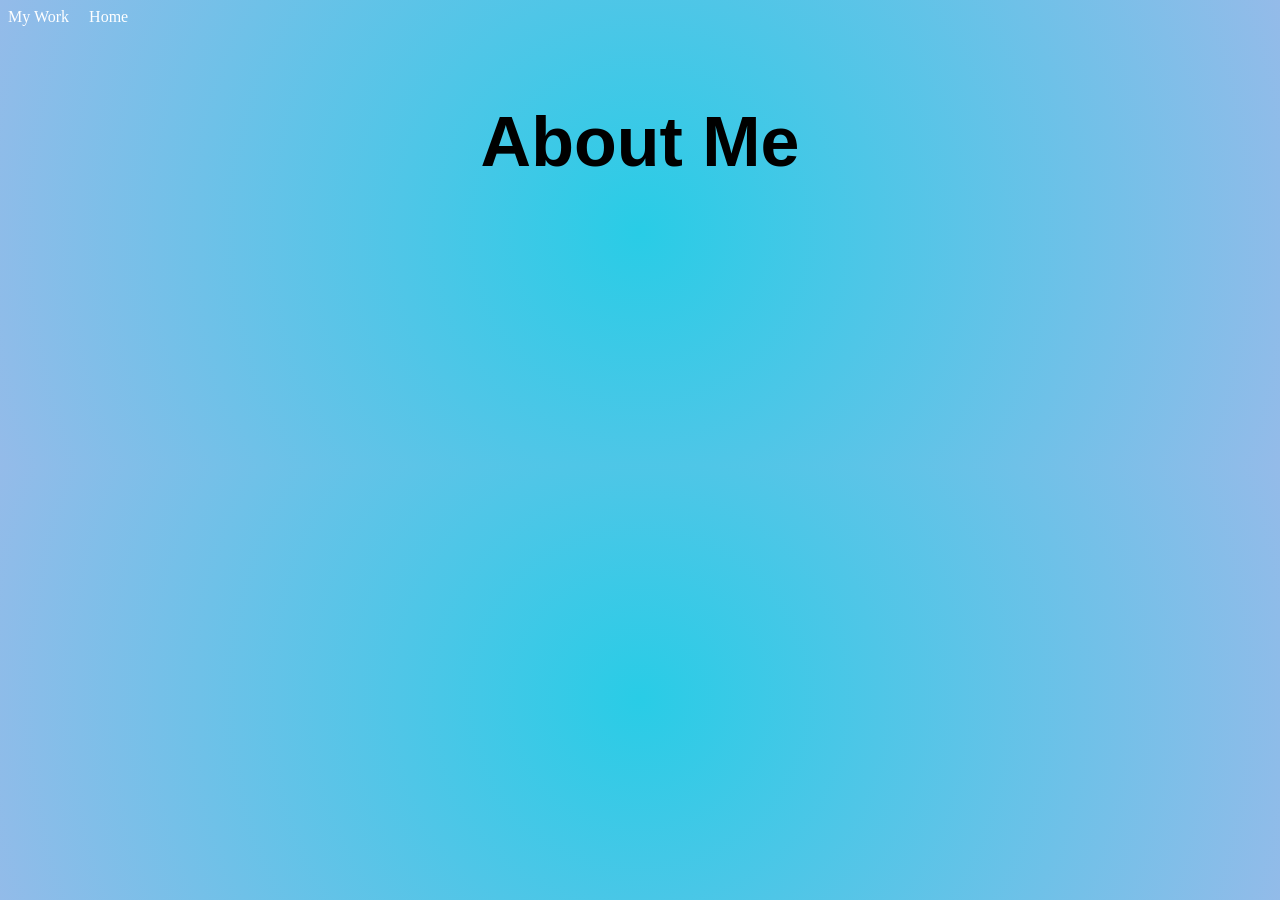
==== about.html @ 40acd287 "Update index, about, and work pages with navigation and styling improvements" ====
<!DOCTYPE html>
<html lang="en">
<head>
    <meta charset="UTF-8">
    <meta name="viewport" content="width=device-width, initial-scale=1.0">
    <title>My Work</title>
    <link rel="stylesheet" href="css/style.css">
    <link rel="preconnect" href="https://fonts.googleapis.com">

    <nav class="navbar">
    <ul class="nav-links">
        <li><a href="work.html">My Work</a></li>
        <li><a href="index.html">Home</a></li>
    </ul>

    <body>
    <h1 class="intro">About Me</h1>
    </body>
</html>
---- css/style.css ----
body {
background: radial-gradient(circle, rgba(41, 204, 230, 1) 0%, rgba(148, 187, 233, 1) 100%);
height: 50vh;}

.intro {
  font-family: "Bubblegum Sans", sans-serif;
  color: #000000;
  text-align: center;
  padding-top: 2vh;
  font-size: 70px;
  text-align: top;
}

.navbar {
            background-color:rgba(41, 204, 230, 1) 0%, rgba(148, 187, 233, 1) 100%;
            display: relative;
            align-items: right;
            justify-content: space-between;
        }

        .navbar .logo {
            color: #fff;
            font-size: 80vh;
            font-weight: bold;
            text-decoration: none;
        }

        .nav-links {
            list-style: none;
            display: flex;
            gap: 20px;
            margin: 0;
            padding: 0;
        }

        .nav-links li a {
            color: #fff;
            text-decoration: none;
            font-size: 16px;
        }

        .nav-links li a:hover {
            text-decoration: underline;
        }
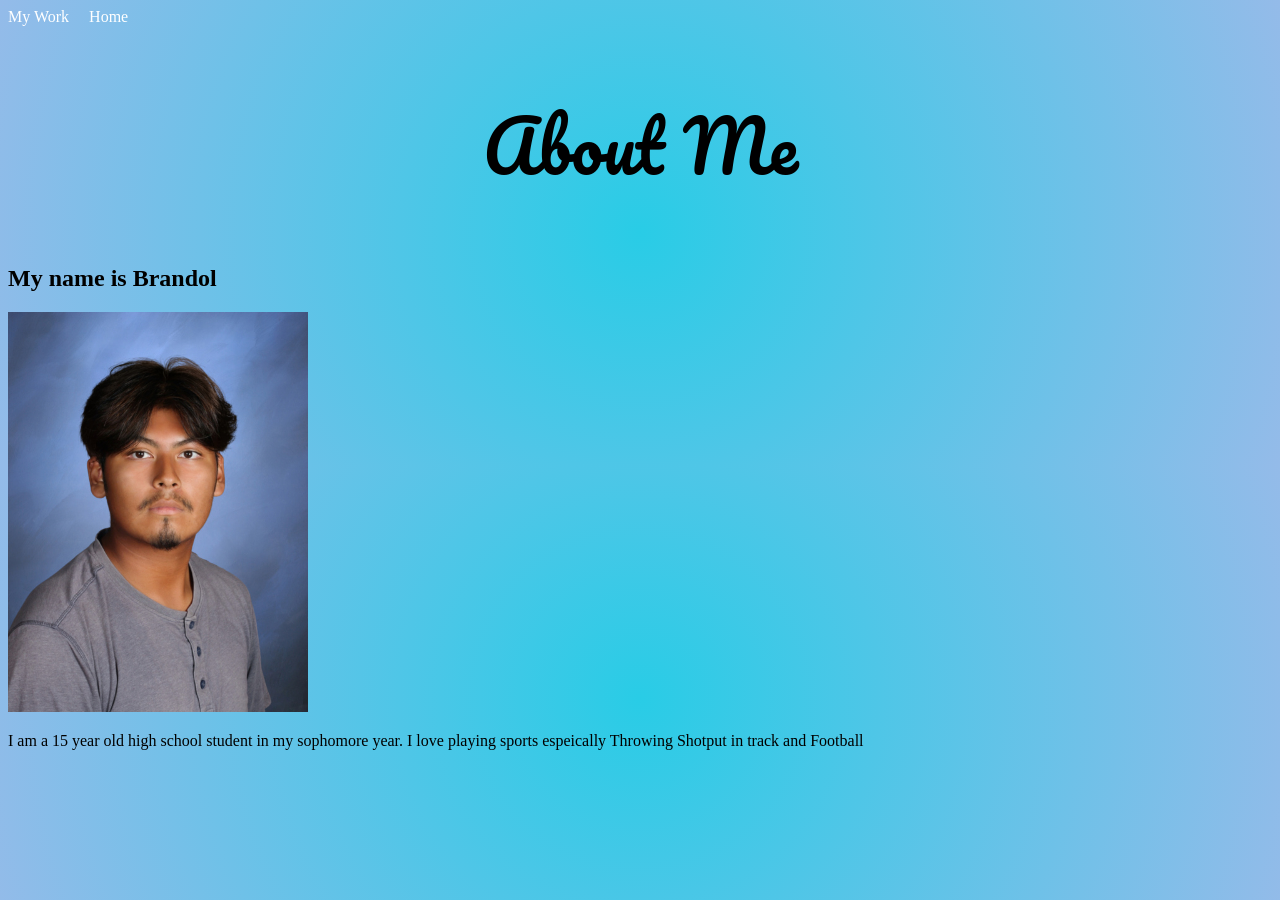
==== commit 7e16654f: "new things" ====
--- a/about.html
+++ b/about.html
@@ -6,6 +6,9 @@
     <title>My Work</title>
     <link rel="stylesheet" href="css/style.css">
     <link rel="preconnect" href="https://fonts.googleapis.com">
+    <link rel="preconnect" href="https://fonts.googleapis.com">
+<link rel="preconnect" href="https://fonts.gstatic.com" crossorigin>
+<link href="https://fonts.googleapis.com/css2?family=Bebas+Neue&family=Bubblegum+Sans&family=Pacifico&display=swap" rel="stylesheet">
 
     <nav class="navbar">
     <ul class="nav-links">
@@ -14,6 +17,9 @@
     </ul>
 
     <body>
-    <h1 class="intro">About Me</h1>
+    <h1 class="pacifico-regular">About Me</h1>
+    <h1>My name is Brandol</h1>
+    <img src="img/photos.jpg" alt="This is me" width="300" height="400">
+    <p>I am a 15 year old high school student in my sophomore year. I love playing sports espeically Throwing Shotput in track and Football </p>
     </body>
 </html>
--- a/css/style.css
+++ b/css/style.css
@@ -10,6 +10,25 @@
   font-size: 70px;
   text-align: top;
 }
+
+
+.pacifico-regular {
+  font-family: "Pacifico", cursive;
+  font-weight: 400;
+  font-style: normal;
+  text-align: center;
+  font-size: 70px;
+}
+
+
+.caveat-regular {
+  font-family: "Caveat", cursive;
+  font-weight: 500;
+  font-style: normal;
+    text-align: center;
+    font-size: 70px;
+}
+
 
 .navbar {
             background-color:rgba(41, 204, 230, 1) 0%, rgba(148, 187, 233, 1) 100%;
@@ -41,4 +60,13 @@
 
         .nav-links li a:hover {
             text-decoration: underline;
-        }+        }
+
+.list-container {
+    max-width: 400px;
+    margin: left;
+    background: #088095;
+    border-radius: 12px;
+    box-shadow: 0 10px 25px rgba(0, 0, 0, 0.08);
+    padding: 20px;
+  }
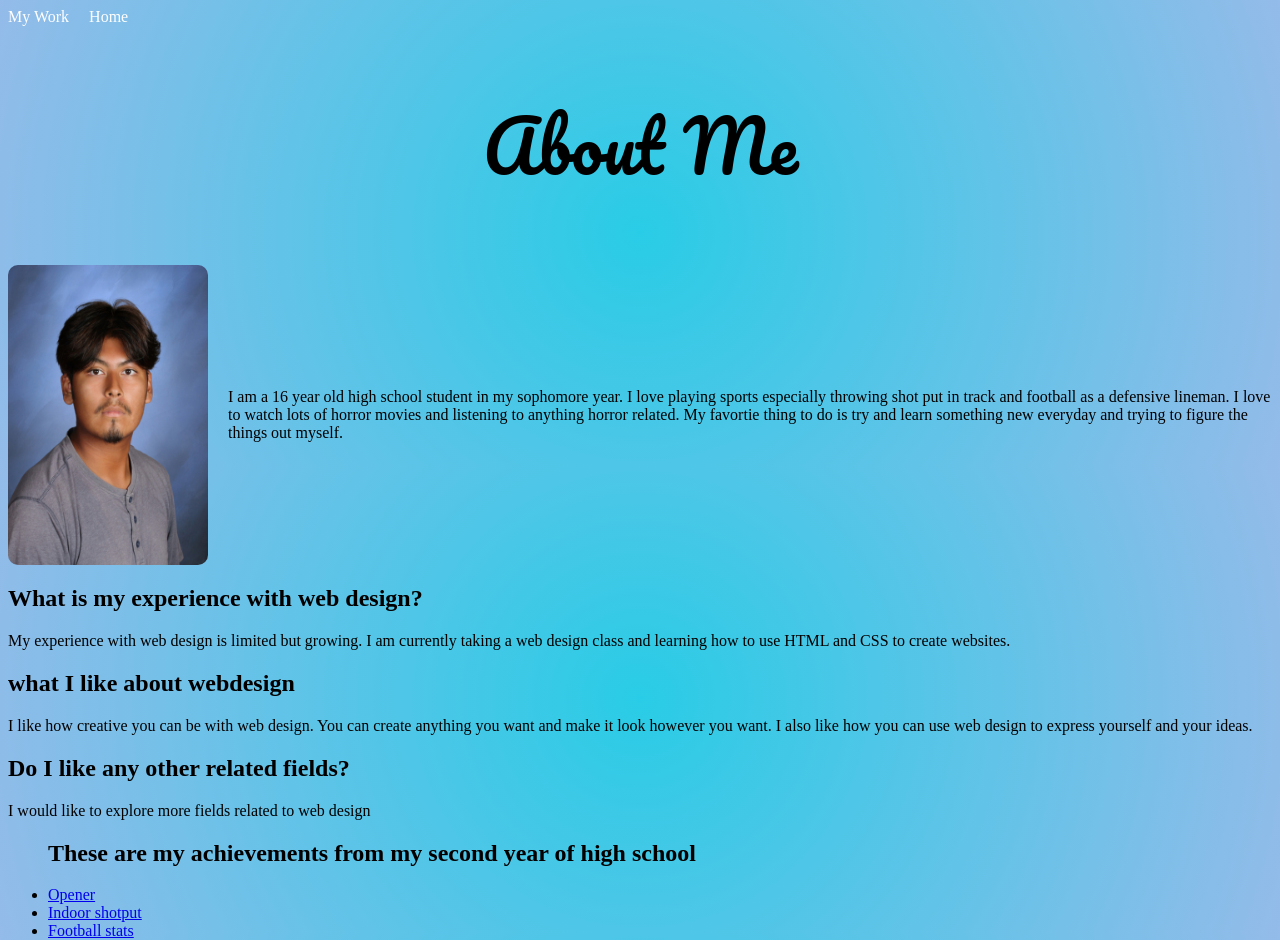
==== commit 1937e1fd: "few tweaks" ====
--- a/about.html
+++ b/about.html
@@ -18,8 +18,27 @@
 
     <body>
     <h1 class="pacifico-regular">About Me</h1>
-    <h1>My name is Brandol</h1>
-    <img src="img/photos.jpg" alt="This is me" width="300" height="400">
-    <p>I am a 15 year old high school student in my sophomore year. I love playing sports espeically Throwing Shotput in track and Football </p>
+    <div class="about-container">
+  <img src="img/photos.jpg" alt="This is me" width="200" height="300">
+
+  <p>
+    I am a 16 year old high school student in my sophomore year. I love playing
+    sports especially throwing shot put in track and football as a defensive lineman. I love to watch lots of horror movies and listening to anything horror related.
+    My favortie thing to do is try and learn something new everyday and trying to figure the things out myself.
+  </p>
+</div>
+<h1> What is my experience with web design?</h1>
+    <p>My experience with web design is limited but growing. I am currently taking a web design class and learning how to use HTML and CSS to create websites.</p>
+    <h1>what I like about webdesign</h1>
+    <p>I like how creative you can be with web design. You can create anything you want and make it look however you want. I also like how you can use web design to express yourself and your ideas.</p>
+    <h1> Do I like any other related fields?</h1>
+    <p>I would like to explore more fields related to web design</p>
+
+    <ul>
+        <h2>These are my achievements from my second year of high school</h2>
+        <li><a href="https://www.instagram.com/p/DSJaTB_jfDS/">Opener</li>
+        <li><a href="https://www.athletic.net/team/10589/track-and-field-indoor/2025/team-records/m/shot?eventType=0">Indoor shotput</li>
+        <li><a href="https://www.maxpreps.com/nj/freehold/freehold-boro-colonials/athletes/brandol-nava-marin/football/stats/?careerid=gnjcb5qss7g22">Football stats</li>
+    </ul>
     </body>
 </html>
--- a/css/style.css
+++ b/css/style.css
@@ -69,4 +69,27 @@
     border-radius: 12px;
     box-shadow: 0 10px 25px rgba(0, 0, 0, 0.08);
     padding: 20px;
-  }+  }
+
+.image-container {
+  display: flex;
+  justify-content: space-between;
+  align-items: center;
+  gap: 40px; 
+}
+
+.pic,
+.pics {
+  max-width: 45%; 
+}
+
+.about-container {
+  display: flex;
+  align-items: center; /* aligns text vertically */
+  gap: 20px; /* space between image and text */
+}
+
+.about-container img {
+  border-radius: 10px; /* optional, looks nice */
+}
+
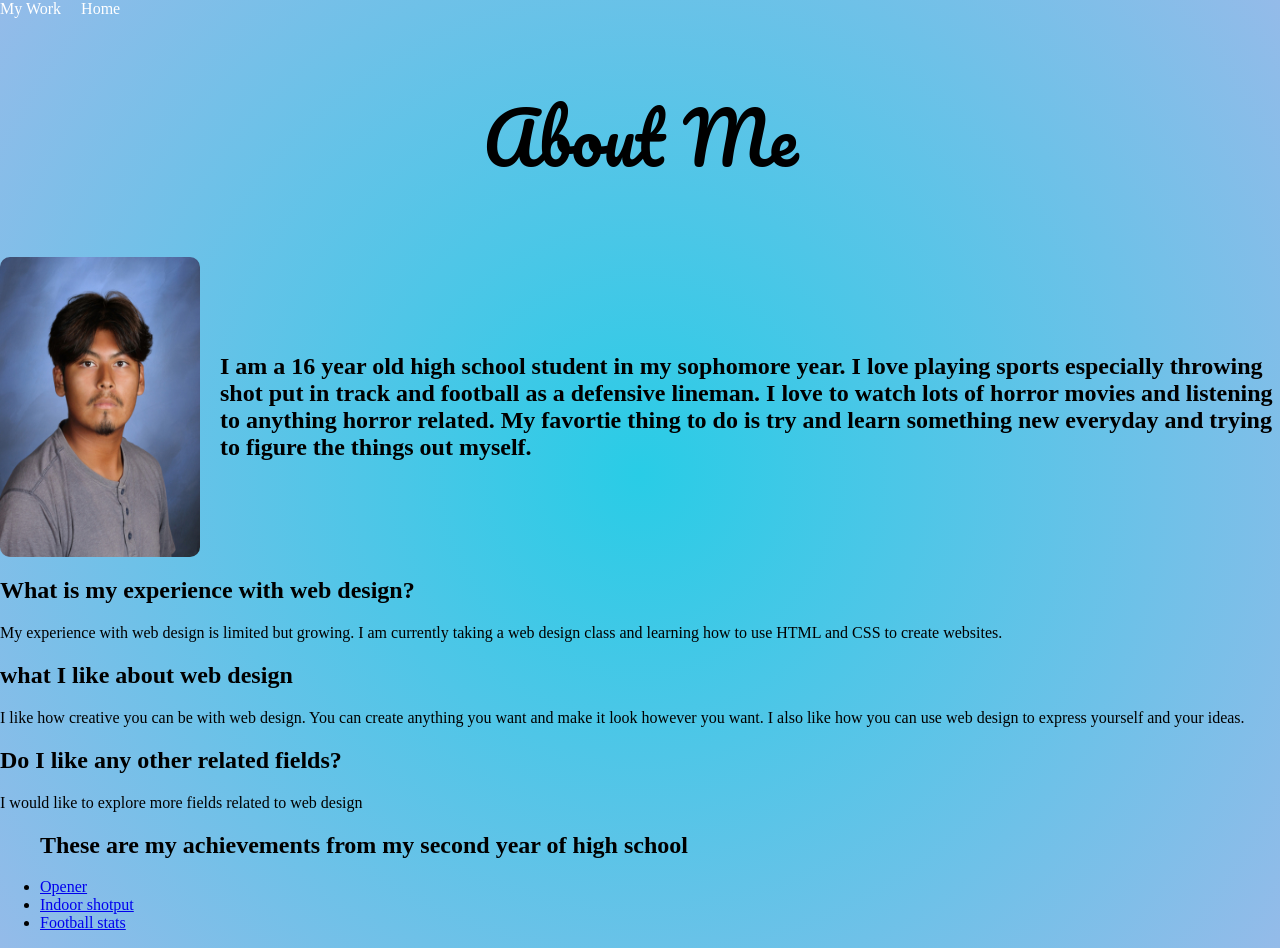
==== commit c056e6b4: "final edits" ====
--- a/about.html
+++ b/about.html
@@ -21,15 +21,15 @@
     <div class="about-container">
   <img src="img/photos.jpg" alt="This is me" width="200" height="300">
 
-  <p>
+  <h1>
     I am a 16 year old high school student in my sophomore year. I love playing
     sports especially throwing shot put in track and football as a defensive lineman. I love to watch lots of horror movies and listening to anything horror related.
     My favortie thing to do is try and learn something new everyday and trying to figure the things out myself.
-  </p>
+  </h1>
 </div>
 <h1> What is my experience with web design?</h1>
     <p>My experience with web design is limited but growing. I am currently taking a web design class and learning how to use HTML and CSS to create websites.</p>
-    <h1>what I like about webdesign</h1>
+    <h1>what I like about web design</h1>
     <p>I like how creative you can be with web design. You can create anything you want and make it look however you want. I also like how you can use web design to express yourself and your ideas.</p>
     <h1> Do I like any other related fields?</h1>
     <p>I would like to explore more fields related to web design</p>
--- a/css/style.css
+++ b/css/style.css
@@ -1,6 +1,12 @@
 body {
 background: radial-gradient(circle, rgba(41, 204, 230, 1) 0%, rgba(148, 187, 233, 1) 100%);
-height: 50vh;}
+  margin: 0;
+    min-height: 100vh;
+    display: flex;
+    flex-direction: column;
+    align-items: center; 
+    justify-content: center;}
+
 
 .intro {
   font-family: "Bubblegum Sans", sans-serif;
@@ -33,7 +39,7 @@
 .navbar {
             background-color:rgba(41, 204, 230, 1) 0%, rgba(148, 187, 233, 1) 100%;
             display: relative;
-            align-items: right;
+            align-items: left;
             justify-content: space-between;
         }
 
@@ -65,9 +71,9 @@
 .list-container {
     max-width: 400px;
     margin: left;
-    background: #088095;
+    background: #3ab4c9;
     border-radius: 12px;
-    box-shadow: 0 10px 25px rgba(0, 0, 0, 0.08);
+    box-shadow: 90px 10px 50px rgba(0, 0, 0, 0.08);
     padding: 20px;
   }
 
@@ -78,18 +84,25 @@
   gap: 40px; 
 }
 
-.pic,
-.pics {
-  max-width: 45%; 
+.images {
+    display: flex;
+    gap: 20px;         
 }
 
 .about-container {
   display: flex;
-  align-items: center; /* aligns text vertically */
-  gap: 20px; /* space between image and text */
+  align-items: center; 
+  gap: 20px; 
 }
 
 .about-container img {
-  border-radius: 10px; /* optional, looks nice */
+  border-radius: 10px; 
 }
 
+.content {
+    display: flex;
+    align-items: center;   
+    justify-content: center;
+    gap: 40px;             
+}
+
